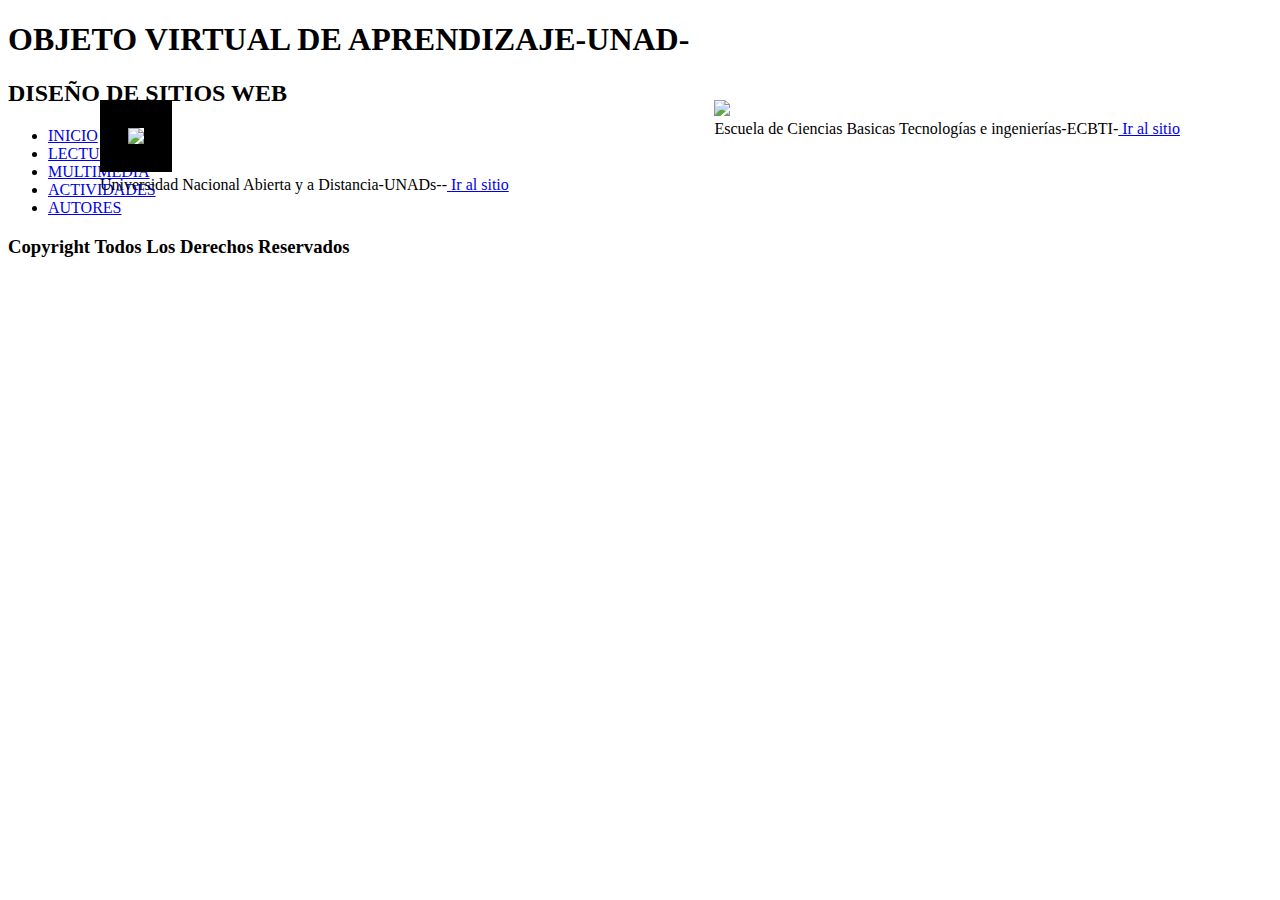
==== index.html @ a202d45d "html" ====
<!doctype html>


<html lan="es" >

<!-- hola soy un comentario...-->

	<head>

		<meta charset="utf-8"> <!-- hola soy un comentario...-->
		<meta content="Yimmi orlando Guzmán caicedo" name "author" /><!-- nombre del autor del  la pagina...-->
		<meta content="plantilla para OVA" name "description" /> <!-- descripcion de la pagina...-->
		<meta content="etiqueta1", "etiqueta1", "etiqueta1", "etiqueta1" name " keywords" /> <!-- palabras claves...-->
		<title>OBJETO VIRTUAL DE APRENDIZAJE-UNAD-</title> <!--titulo de la pagina...-->
		<link rel="stylesheet" href="css/normalize.css"> <!-- establece una relacion entre un enlace y la pagina web...-->
		<!-- <link href="http://fonts.googleapis.com/css?family=Shadows+Into+Ligth|Indie+Flower" rel="stylesheet" type="text/css"> ..-->
		<link rel="stylesheet" href="css/style.css"> <!-- establece una relacion entre un enlace y la pagina web...-->

	</head>

	<body>

		<!--<section>
	<article>
		
		<figure>
			<img src="img/unad.jpg" alt="unad">
			<figcaption>
				<span>
				Universidad Nacional Abierta y a Distancia<a href="htpp://www.unad.edu.co" class="menu"> Ir al sitio </a>	
				</span>
			</figcaption>
		</figure>
		<section>
	<article>
		
		<figure>
			<img src="img/ecbti.jpg" alt="unad">
			<figcaption>
				<span>
				Escuela de Ciencias Basicas Tecnologías e ingenierías-ECBTI-<a href="htpp://www.unad.edu.co" class="menu"> Ir al sitio </a>	
				</span>
			</figcaption>
		</figure>
		}-->
<DIV STYLE="position:absolute; top:100px; right:100px">
<IMG SRC="img/ecbti.jpg" border=0>
	<figcaption>
				<span>
				Escuela de Ciencias Basicas Tecnologías e ingenierías-ECBTI-<a href="htpp://www.unad.edu.co" class="menu"> Ir al sitio </a>	
				</span>
			</figcaption>
</DIV>
<DIV STYLE="position:absolute; top:100px; left:100px">
<IMG SRC="img/unad.jpg" border=28>
	<figcaption>
				<span>
				Universidad Nacional Abierta y a Distancia-UNADs--<a href="htpp://www.unad.edu.co" class="menu"> Ir al sitio </a>	
				</span>
			</figcaption>
</DIV>

<p>




</p>	
</article>
</section>

    <!--<img src="D:\SITIOS\OVAPLANTILLA\logoUNAD.png" width=350 height=100>-->

		<DIV id="contenidos">
			<header>
				<h1>OBJETO VIRTUAL DE APRENDIZAJE-UNAD-</h1>
				<h2>DISEÑO DE SITIOS WEB</h2>
			</header>

	<nav>
		<ul clas="menu">
			<!--<li><a href="http://www.google.com" clas="menu">Google</a></li>
			<li><a href="http://www.unad.edu.co"clas="menu">Universdad Nacional Abierta y a Distancia</a></li>
			<li><a href="http://www.bahai.org.co"clas="menu">Comunidad Bahai de Colombia</a></li>-->
			<li><a href=" " class="menu">INICIO</a></li>
            <li><a href=" " class="menu">LECTURAS</a></li>
            <li><a href=" " class="menu">MULTIMEDIA</a></li>
            <li><a href=" " class="menu">ACTIVIDADES</a></li>
            <li><a href=" " class="menu">AUTORES</a></li>
	</ul>
</nav>



<!--<aside>
<UL>
	<li><a href=" " >INICIO</a></li>
    <li><a href=" " >LECTURAS</a></li>
    <li><a href=" " >MULTIMEDIA</a></li>
    <li><a href=" " >ACTIVIDADES</a></li>
    <li><a href=" " >AUTORES</a></li>

</UL>

</aside>-->
<footer><h3>Copyright Todos Los Derechos Reservados</h3></footer>



</DIV>

	</body>

		<script src="js/modernizr.js"></script> <!-- llamando al la etiquta modernizr...-->
		<scrip src="js/prefixfree.min.js"></script> <!-- establece una relacion entre un enlace y la pagina web...-->
		<scrip src="js/jquery-3.1.0.js"></script> <!-- establece una relacion entre un enlace y la pagina web...-->


	</html>
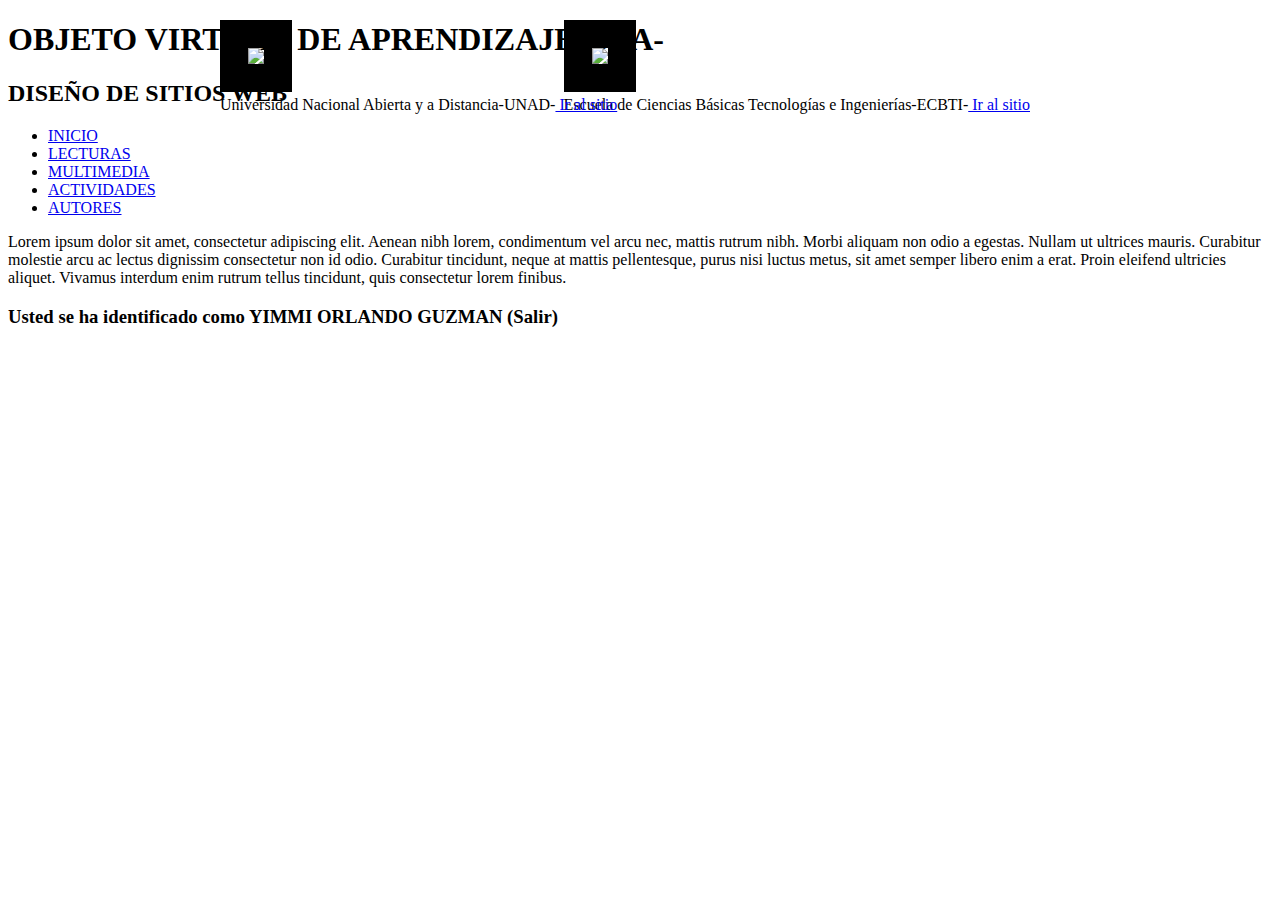
==== commit ca6f75c6: "v.18" ====
--- a/index.html
+++ b/index.html
@@ -17,103 +17,68 @@
 		<link rel="stylesheet" href="css/style.css"> <!-- establece una relacion entre un enlace y la pagina web...-->
 
 	</head>
-
-	<body>
-
-		<!--<section>
-	<article>
-		
-		<figure>
-			<img src="img/unad.jpg" alt="unad">
-			<figcaption>
-				<span>
-				Universidad Nacional Abierta y a Distancia<a href="htpp://www.unad.edu.co" class="menu"> Ir al sitio </a>	
-				</span>
-			</figcaption>
-		</figure>
-		<section>
-	<article>
-		
-		<figure>
-			<img src="img/ecbti.jpg" alt="unad">
-			<figcaption>
-				<span>
-				Escuela de Ciencias Basicas Tecnologías e ingenierías-ECBTI-<a href="htpp://www.unad.edu.co" class="menu"> Ir al sitio </a>	
-				</span>
-			</figcaption>
-		</figure>
-		}-->
-<DIV STYLE="position:absolute; top:100px; right:100px">
-<IMG SRC="img/ecbti.jpg" border=0>
+	<DIV STYLE="position:absolute; top:20px; right:250px">
+<IMG SRC="img/ecbti.jpg" border=28>
 	<figcaption>
 				<span>
-				Escuela de Ciencias Basicas Tecnologías e ingenierías-ECBTI-<a href="htpp://www.unad.edu.co" class="menu"> Ir al sitio </a>	
+				Escuela de Ciencias Básicas Tecnologías e Ingenierías-ECBTI-<a href="htpp://www.unad.edu.co" > Ir al sitio </a>	
 				</span>
 			</figcaption>
 </DIV>
-<DIV STYLE="position:absolute; top:100px; left:100px">
+<DIV STYLE="position:absolute; top:20px; left:220px">
 <IMG SRC="img/unad.jpg" border=28>
 	<figcaption>
 				<span>
-				Universidad Nacional Abierta y a Distancia-UNADs--<a href="htpp://www.unad.edu.co" class="menu"> Ir al sitio </a>	
+				Universidad Nacional Abierta y a Distancia-UNAD-<a href="htpp://www.unad.edu.co" > Ir al sitio </a>	
 				</span>
 			</figcaption>
 </DIV>
 
-<p>
-
-
-
-
-</p>	
-</article>
-</section>
-
-    <!--<img src="D:\SITIOS\OVAPLANTILLA\logoUNAD.png" width=350 height=100>-->
+	<body>
 
 		<DIV id="contenidos">
 			<header>
-				<h1>OBJETO VIRTUAL DE APRENDIZAJE-UNAD-</h1>
-				<h2>DISEÑO DE SITIOS WEB</h2>
+				<h1>OBJETO VIRTUAL DE APRENDIZAJE-OVA-</h1>
+				<h2>  DISEÑO DE SITIOS WEB</h2>
 			</header>
 
 	<nav>
 		<ul clas="menu">
-			<!--<li><a href="http://www.google.com" clas="menu">Google</a></li>
-			<li><a href="http://www.unad.edu.co"clas="menu">Universdad Nacional Abierta y a Distancia</a></li>
-			<li><a href="http://www.bahai.org.co"clas="menu">Comunidad Bahai de Colombia</a></li>-->
+			
 			<li><a href=" " class="menu">INICIO</a></li>
             <li><a href=" " class="menu">LECTURAS</a></li>
             <li><a href=" " class="menu">MULTIMEDIA</a></li>
             <li><a href=" " class="menu">ACTIVIDADES</a></li>
             <li><a href=" " class="menu">AUTORES</a></li>
-	</ul>
-</nav>
+		</ul>
+	</nav>
+<div>
+<section>
+<aside>
+	<UL>
+		<!-- <li><a href=""class="menu" >INICIO</a></li>
+		<li><a href=" "class="menu" >LECTURAS</a></li>
+		<li><a href=" "class="menu" >MULTIMEDIA</a></li>...-->
+	</UL>
+</aside>
+</section>
+</div>
 
 
+<div>
+<article>
+<p>
+Lorem ipsum dolor sit amet, consectetur adipiscing elit. 
+Aenean nibh lorem, condimentum vel arcu nec, mattis rutrum nibh. 
+Morbi aliquam non odio a egestas. Nullam ut ultrices mauris. 
+Curabitur molestie arcu ac lectus dignissim consectetur non id odio. 
+Curabitur tincidunt, neque at mattis pellentesque, purus nisi luctus metus, 
+sit amet semper libero enim a erat. Proin eleifend ultricies aliquet. 
+Vivamus interdum enim rutrum tellus tincidunt, quis consectetur lorem finibus.
+</p>
+</article>
+</section >
 
-<!--<aside>
-<UL>
-	<li><a href=" " >INICIO</a></li>
-    <li><a href=" " >LECTURAS</a></li>
-    <li><a href=" " >MULTIMEDIA</a></li>
-    <li><a href=" " >ACTIVIDADES</a></li>
-    <li><a href=" " >AUTORES</a></li>
-
-</UL>
-
-</aside>-->
-<footer><h3>Copyright Todos Los Derechos Reservados</h3></footer>
-
-
+<footer><h3>Usted se ha identificado como YIMMI ORLANDO GUZMAN (Salir)</h3></footer>
 
 </DIV>
-
-	</body>
-
-		<script src="js/modernizr.js"></script> <!-- llamando al la etiquta modernizr...-->
-		<scrip src="js/prefixfree.min.js"></script> <!-- establece una relacion entre un enlace y la pagina web...-->
-		<scrip src="js/jquery-3.1.0.js"></script> <!-- establece una relacion entre un enlace y la pagina web...-->
-
-
-	</html>
